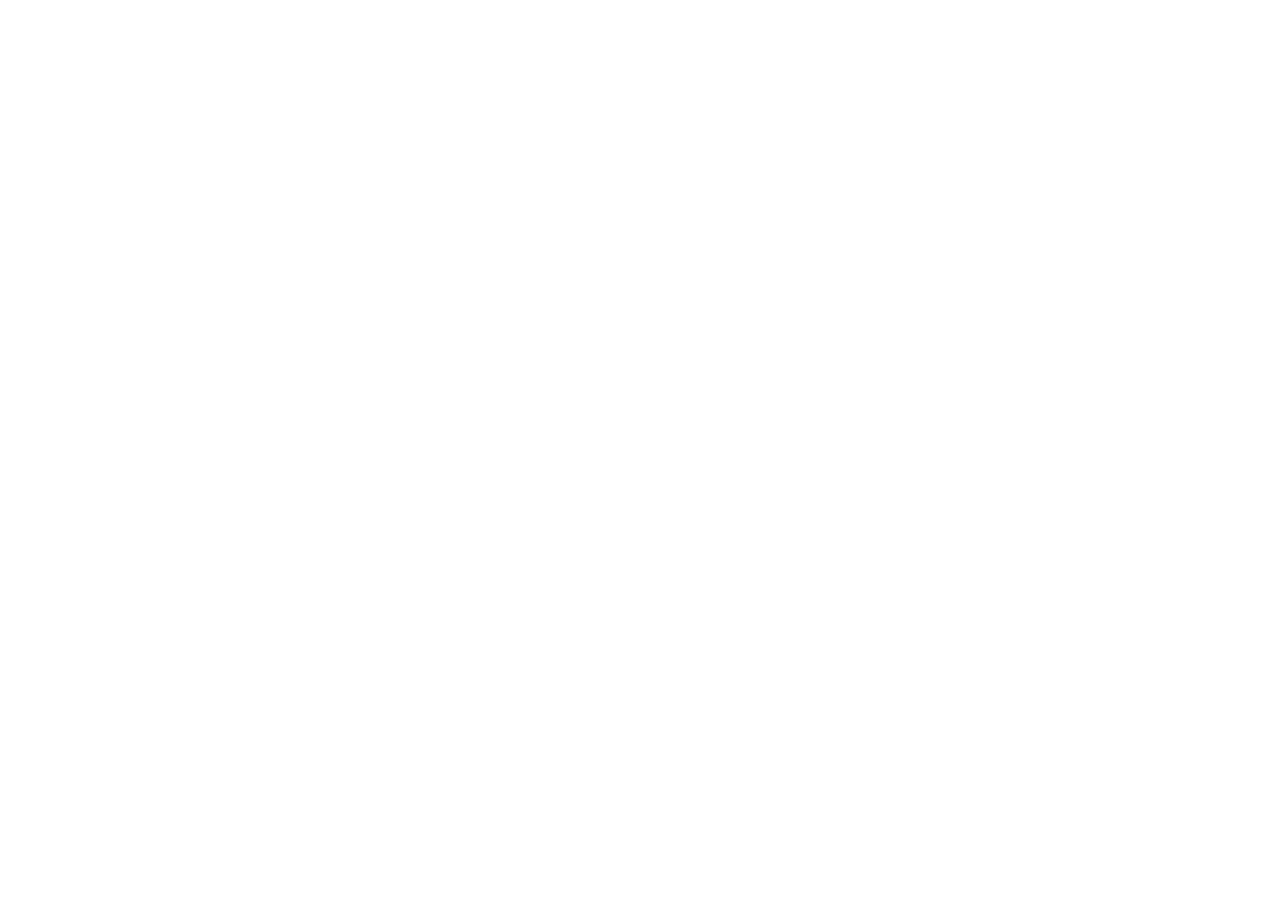
==== docs/index.html @ 6d2e310c "ファイルの追加2。" ====
<!DOCTYPE html>
<html xmlns="http://www.w3.org/1999/xhtml" xml:lang="ja" lang="ja">
<head>
<meta charset="UTF-8"/>
<title></title>
<!-- CSS -->

<!-- Javascript -->

<!-- RDF -->

</head>
<body>

<p/>


</body>
</html>
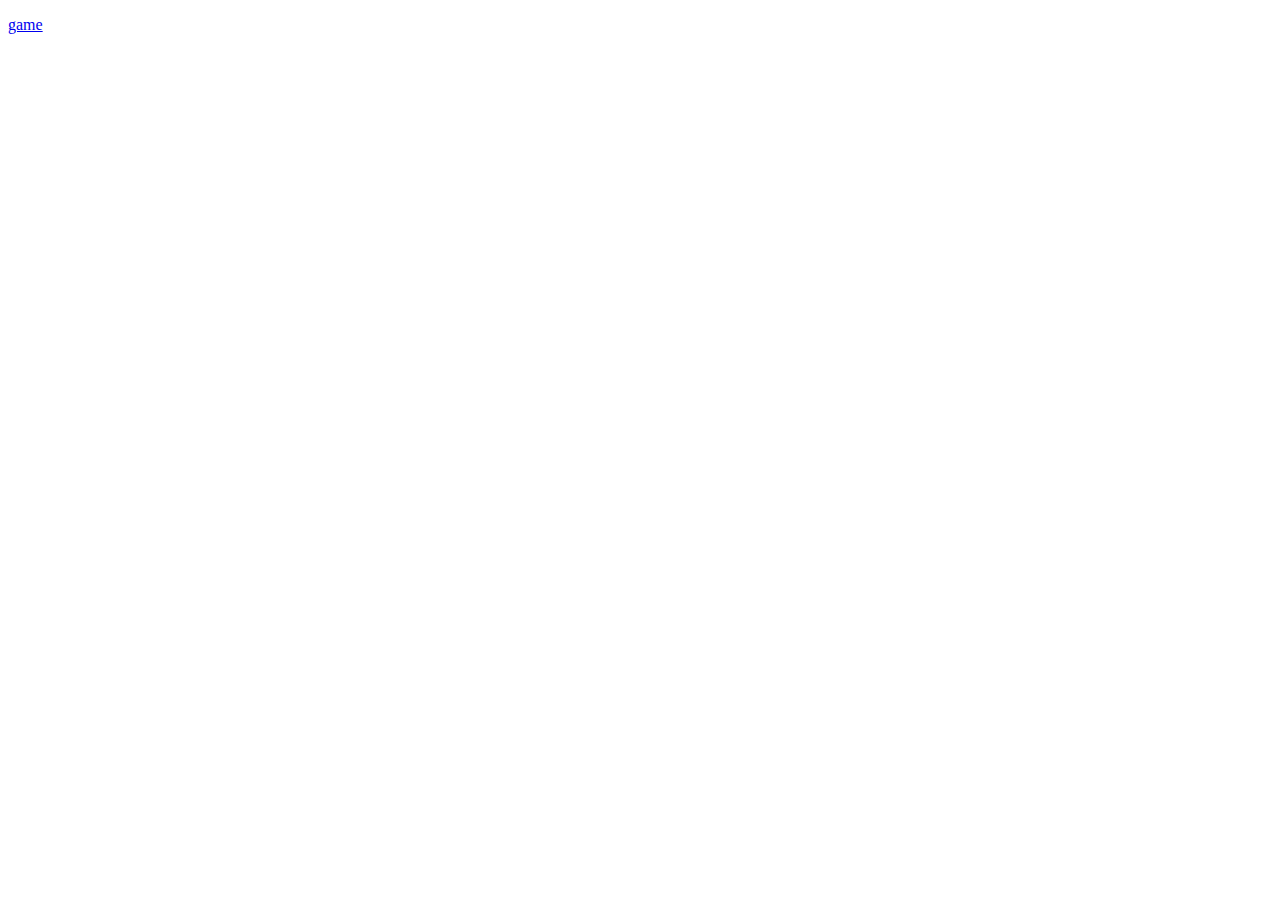
==== commit f85b90e2: "アプリトップページ修正。" ====
--- a/docs/index.html
+++ b/docs/index.html
@@ -12,7 +12,7 @@
 </head>
 <body>
 
-<p/>
+<p><a href="./pwa/">game</a></p>
 
 
 </body>
